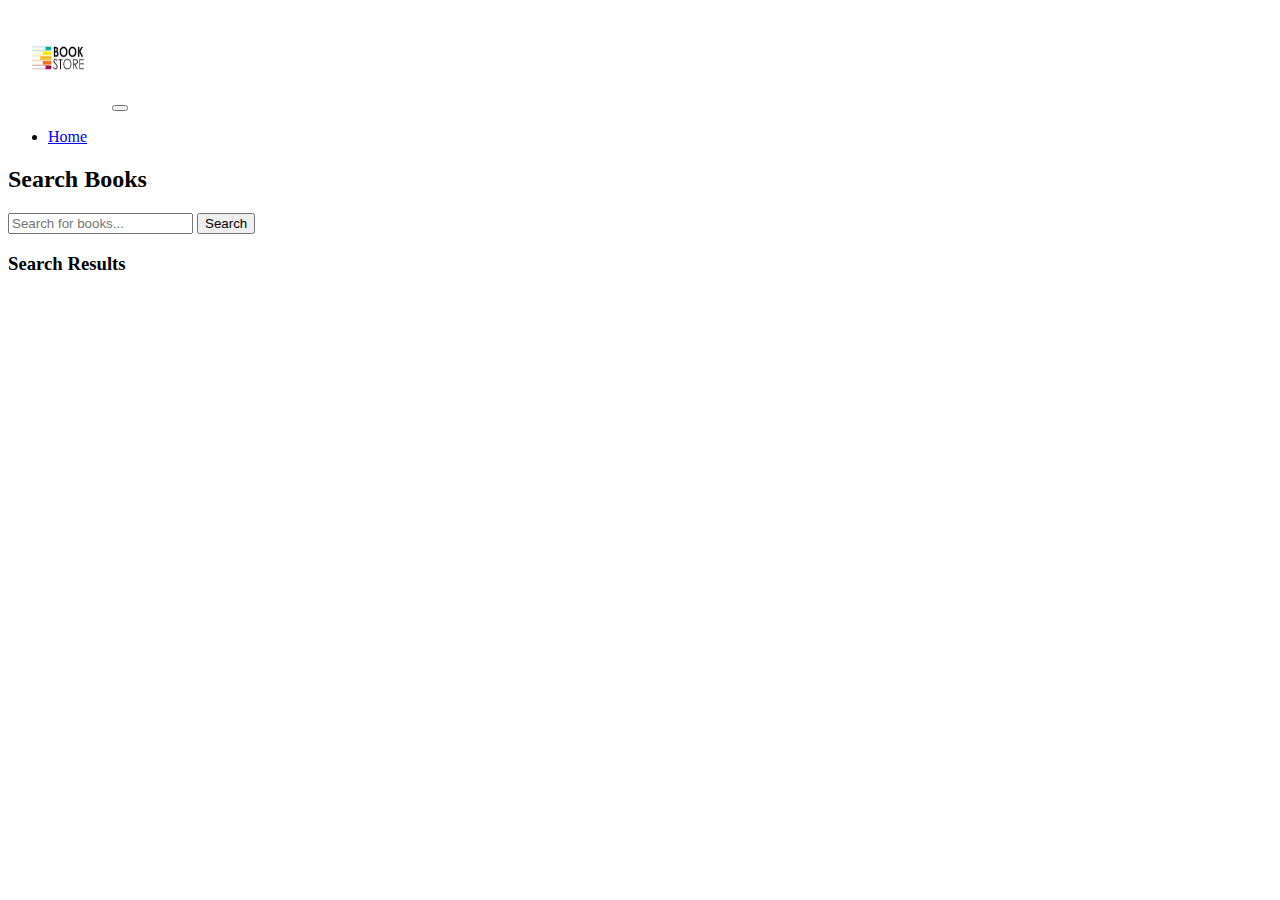
==== search.html @ 368b6d39 "Added search webpage" ====
<!DOCTYPE html>
<html lang="en">
<head>
    <meta charset="UTF-8">
    <meta name="viewport" content="width=device-width, initial-scale=1.0">
    <link rel="stylesheet" href="styles.css">
      <!-- Required meta tags -->
      <meta charset="utf-8">
      <meta name="viewport" content="width=device-width, initial-scale=1">
  
      <!-- Bootstrap CSS -->
      <link href="https://cdn.jsdelivr.net/npm/bootstrap@5.0.0-beta2/dist/css/bootstrap.min.css" rel="stylesheet"
          integrity="sha384-BmbxuPwQa2lc/FVzBcNJ7UAyJxM6wuqIj61tLrc4wSX0szH/Ev+nYRRuWlolflfl" crossorigin="anonymous">
    <title>Search Books</title>
</head>
<body>

    <nav class="navbar navbar-expand-lg navbar-dark bg-dark">
        <div class="container-fluid">
          <img src="Untitled.png" width="100px" height="100px"  alt="...">
            <button class="navbar-toggler" type="button" data-bs-toggle="collapse"
                data-bs-target="#navbarSupportedContent" aria-controls="navbarSupportedContent" aria-expanded="false"
                aria-label="Toggle navigation">
                <span class="navbar-toggler-icon"></span>
            </button>
            <div class="collapse navbar-collapse" id="navbarSupportedContent">
                <ul class="navbar-nav me-auto mb-2 mb-lg-0">
                    <li class="nav-item">
                        <a class="nav-link active" aria-current="page" href="index.html">Home</a>
                    </li> 
                 

            </div>
        </div>
    </nav>
    <section class="search-form">
        <div class="container">
            <h2>Search Books</h2>
            <form id="search-form">
                <input type="text" id="query" placeholder="Search for books...">
                <button type="submit">Search</button>
            </form>
        </div>
    </section>

    <section class="search-results">
        <div class="container">
            <h3>Search Results</h3>
        </div>
    </section>
    <!-- Option 1: Bootstrap Bundle with Popper -->
    <script src="https://cdn.jsdelivr.net/npm/bootstrap@5.0.0-beta2/dist/js/bootstrap.bundle.min.js"
        integrity="sha384-b5kHyXgcpbZJO/tY9Ul7kGkf1S0CWuKcCD38l8YkeH8z8QjE0GmW1gYU5S9FOnJ0"
        crossorigin="anonymous"></script>
</body>
</html>
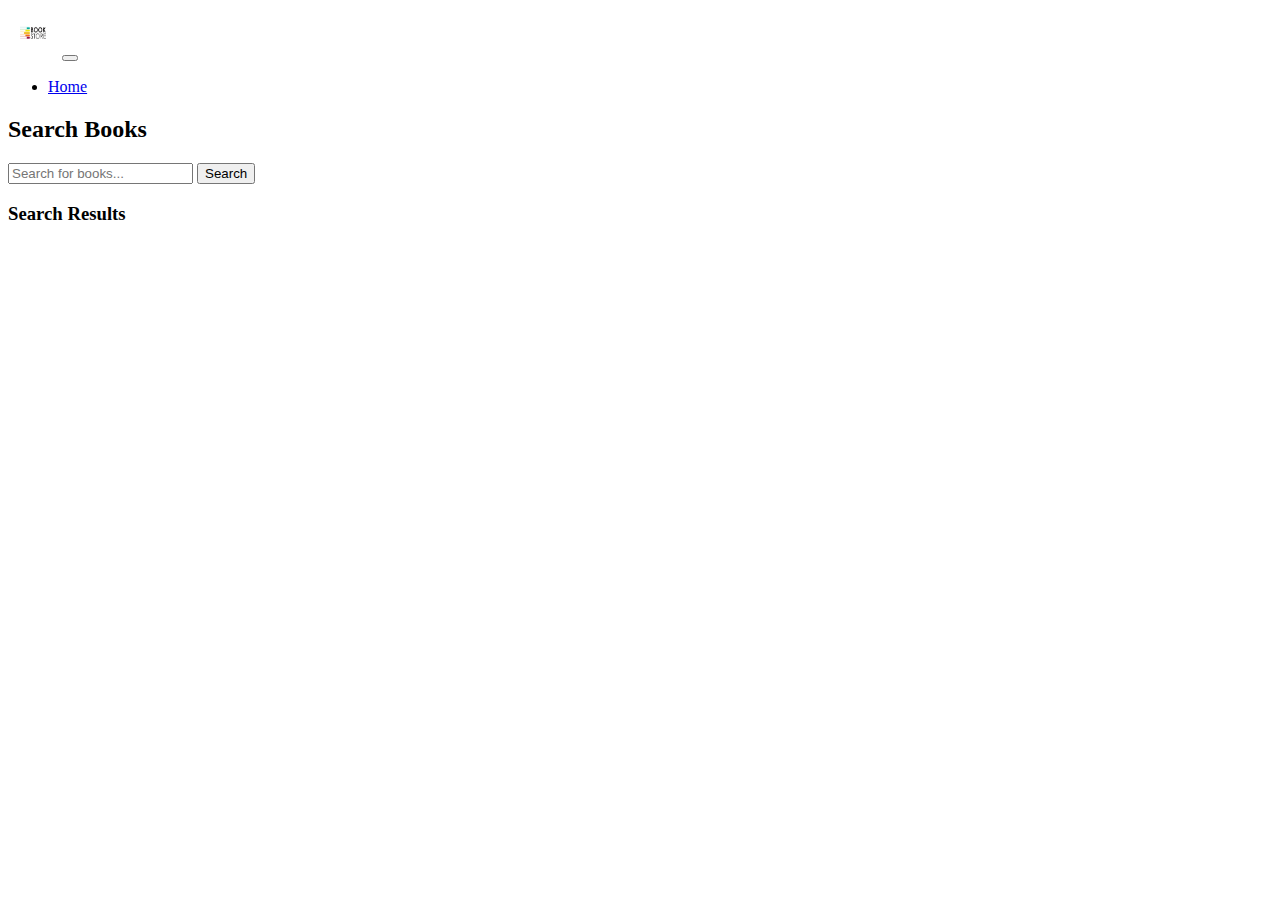
==== commit 4e73b0a1: "Updated logo" ====
--- a/search.html
+++ b/search.html
@@ -17,7 +17,7 @@
 
     <nav class="navbar navbar-expand-lg navbar-dark bg-dark">
         <div class="container-fluid">
-          <img src="Untitled.png" width="100px" height="100px"  alt="...">
+          <img src="Untitled.png" width="50px" height="50px"  alt="...">
             <button class="navbar-toggler" type="button" data-bs-toggle="collapse"
                 data-bs-target="#navbarSupportedContent" aria-controls="navbarSupportedContent" aria-expanded="false"
                 aria-label="Toggle navigation">
